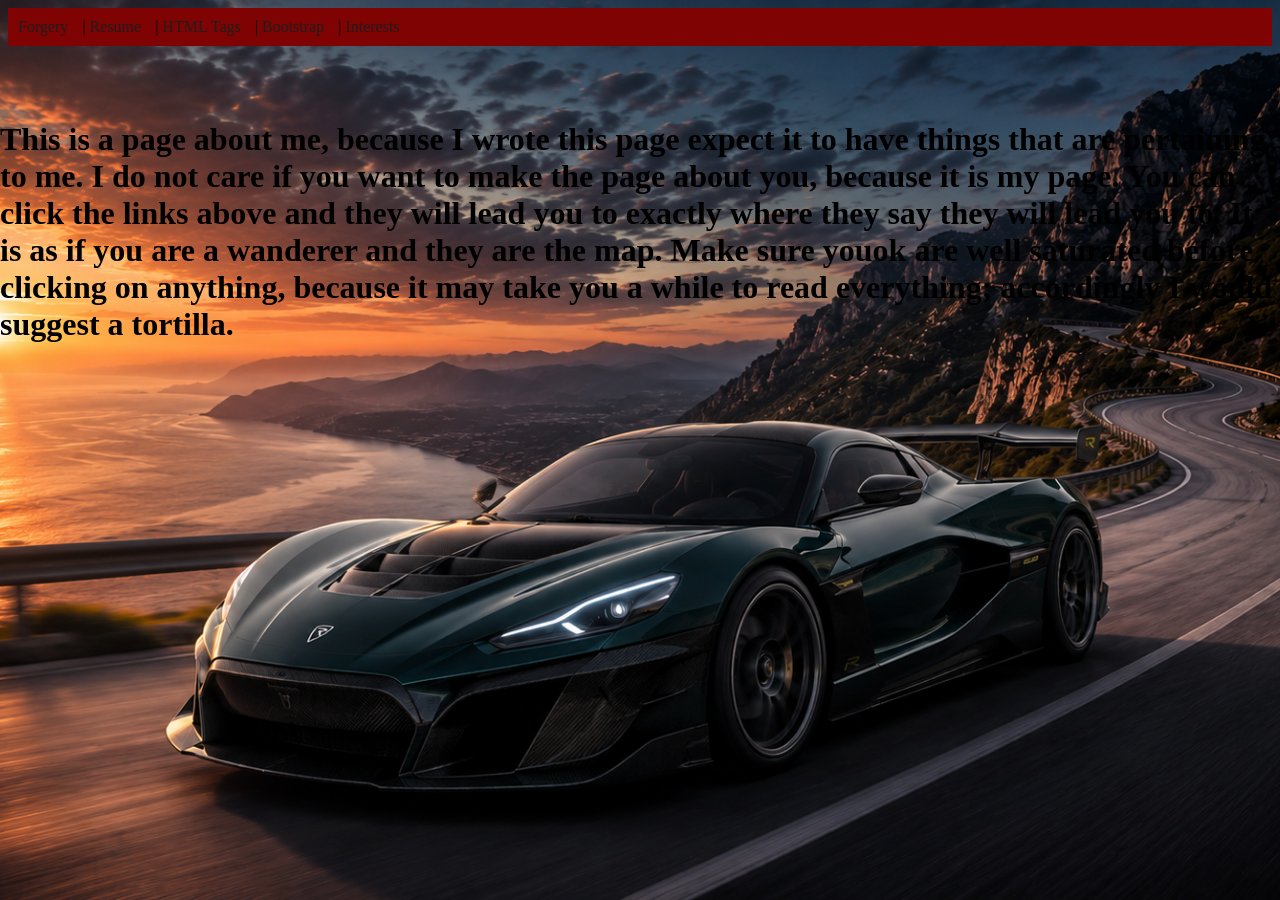
==== index.html @ 02eb93b6 "delete extra directory" ====
<html>
<head>
    <script src="scripts.js"></script>
    <link rel="stylesheet" href="styles.css">
</head>
<body class="homepage">
<iframe src="menu.html"style="width:100%; height:100px; border:none; display:block; overflow:hidden; position:sticky; top:0; z-index:1000;"></iframe>
<h1>
    This is a page about me, because I wrote this page expect it to have things that are pertaining to me. I do not care if you want to make the page about you, because it is my page.
    You can click the links above and they will lead you to exactly where they say they will lead you to. It is as if you are a wanderer and they are the map.
    Make sure youok are well saturated before clicking on anything, because it may take you a while to read everything; accordingly I would suggest a tortilla.
</h1>

</body>
</html>
---- styles.css ----
/* Menu */
.homepage {
    background-image: url(images/Rimac_rivera_r.png);
    /* Make sure the image covers the whole area */
        background-size: cover;

        /* Center the image */
        background-position: center;

        /* Prevent the image from repeating */
        background-repeat: no-repeat;
        /* Remove default margins */
        margin: 0;
        height: 100%;
    }

.menu {
    background-color: #333;
    position: fixed;       /* Stays at the top when scrolling */
    top: 0;
    left: 0;
    width: 100%;           /* Full width */
    overflow: hidden;
    z-index: 1000;         /* Keeps it above other content */
    }

menu {
    background-color: rgb(127, 3, 3);
    padding: 10px;
}

menu a{
    color: rgb(31, 29, 29);
    margin-right: 10px;
    text-decoration: solid;
}   


.mybutton1 {
    background-color: #000000; /* Green background */
    color: white;              /* White text */
    padding: 12px 24px;         /* Space inside button */
    border: none;               /* Remove border */
    border-radius: 6px;         /* Rounded corners */
    cursor: pointer;            /* Pointer on hover */
    font-size: 16px;
    transition: background-color 0.3s ease;
}

/* Hover effect */
.mybutton1:hover {
    background-color: #650909; 
    color:black
}
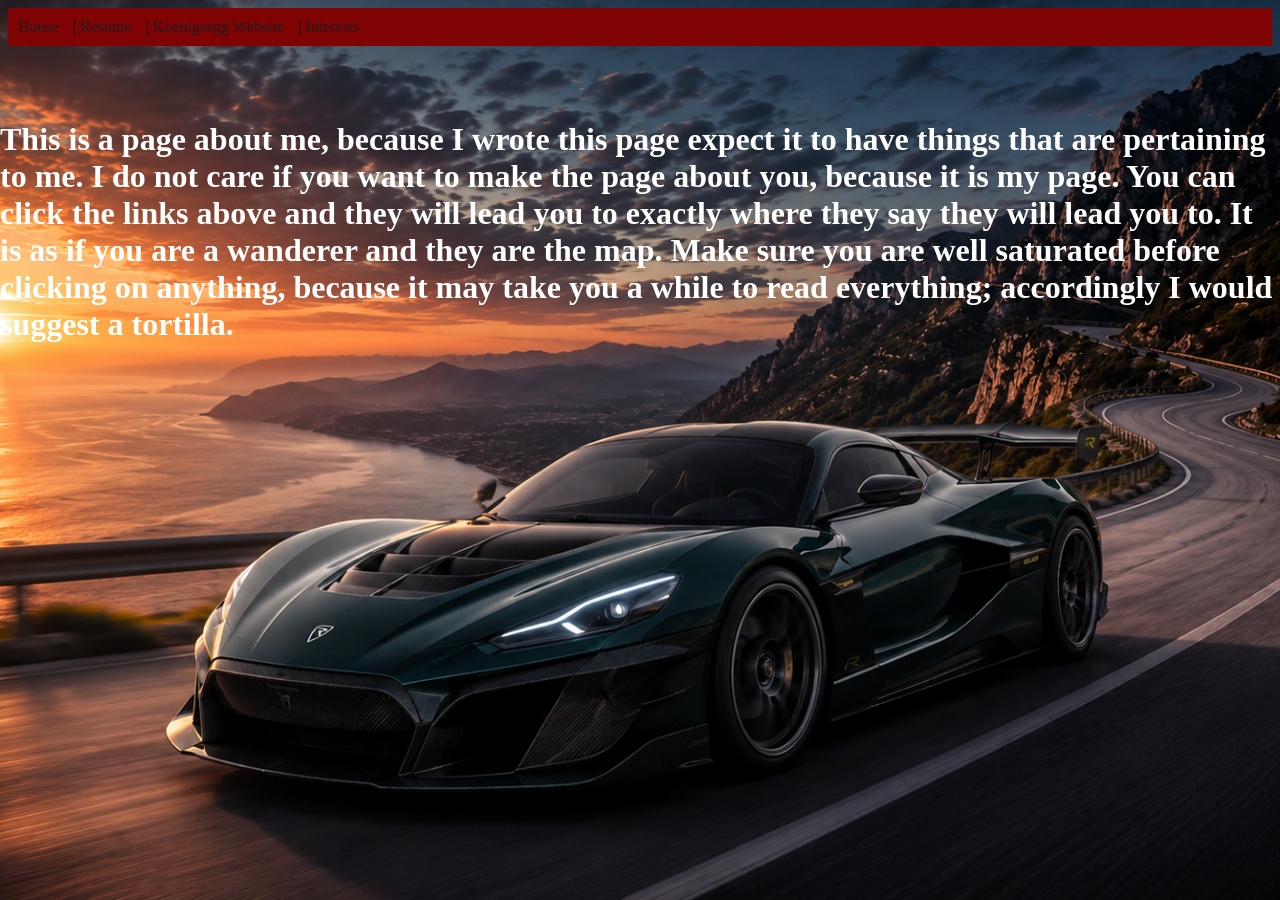
==== commit 7ae536f4: "edits 1" ====
--- a/index.html
+++ b/index.html
@@ -8,7 +8,7 @@
 <h1>
     This is a page about me, because I wrote this page expect it to have things that are pertaining to me. I do not care if you want to make the page about you, because it is my page.
     You can click the links above and they will lead you to exactly where they say they will lead you to. It is as if you are a wanderer and they are the map.
-    Make sure youok are well saturated before clicking on anything, because it may take you a while to read everything; accordingly I would suggest a tortilla.
+    Make sure you are well saturated before clicking on anything, because it may take you a while to read everything; accordingly I would suggest a tortilla.
 </h1>
 
 </body>
--- a/styles.css
+++ b/styles.css
@@ -1,5 +1,19 @@
 
 /* Menu */
+.resumepage {
+     background-image: url(images/rly_slo.png);
+      background-size: cover;
+
+        /* Center the image */
+        background-position: center;
+
+        /* Prevent the image from repeating */
+        background-repeat: no-repeat;
+        /* Remove default margins */
+        margin: 0;
+        height: 100%;
+    color: rgb(255, 255, 255)
+}
 .homepage {
     background-image: url(images/Rimac_rivera_r.png);
     /* Make sure the image covers the whole area */
@@ -13,6 +27,7 @@
         /* Remove default margins */
         margin: 0;
         height: 100%;
+        color: white
     }
 
 .menu {
